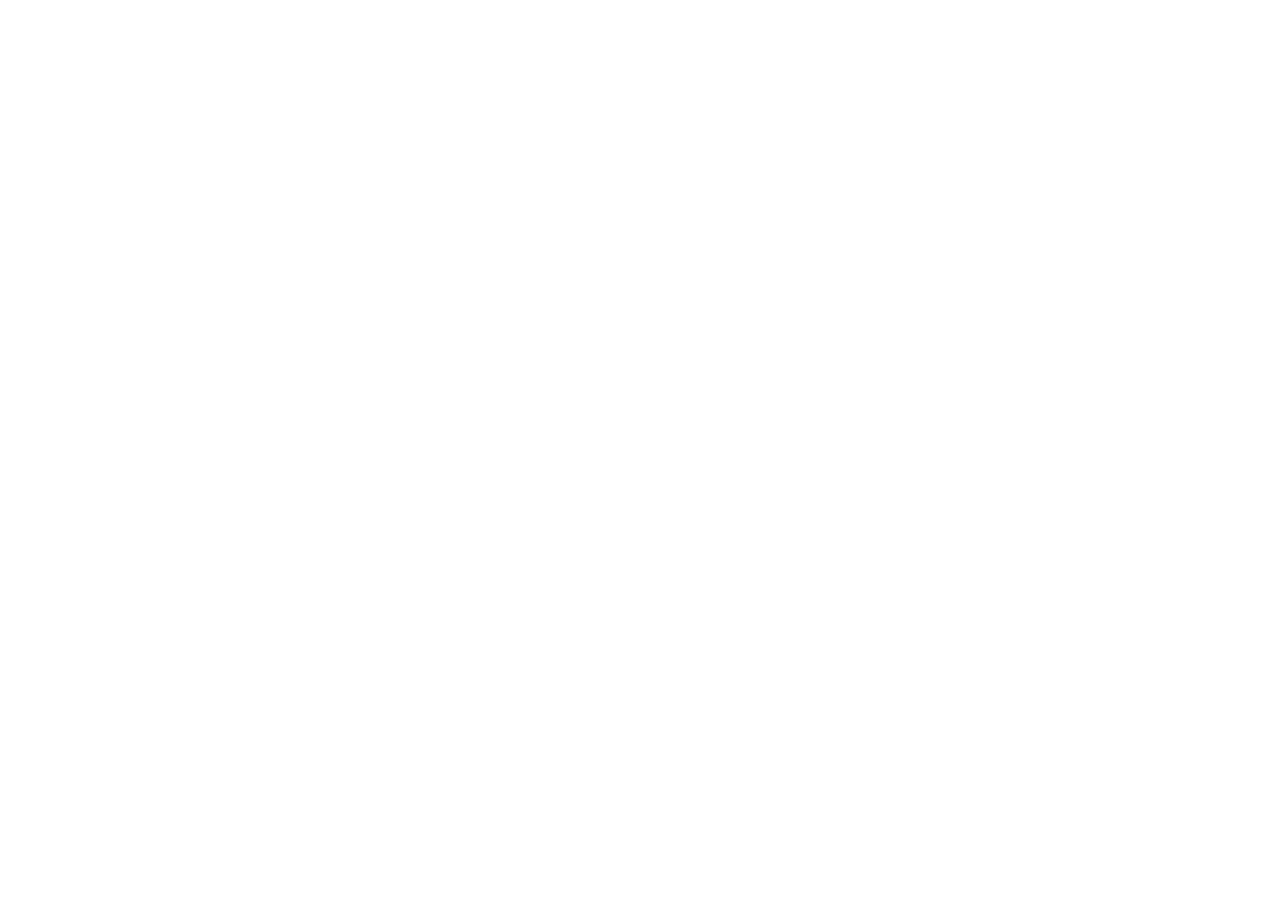
==== ishop/index.html @ a0d4594c "Rename index.html.html to index.html" ====
<!DOCTYPE html>
<html>
<head>
	<title>ishop ReactJS</title>
	<script src="../react-0.14.3/build/react.js"></script>
	<script src="../react-0.14.3/build/react-dom.js"></script>
	</head>
<body>
<div id = "app"></div>

<script src="script/main.js"></script></body>
</html>
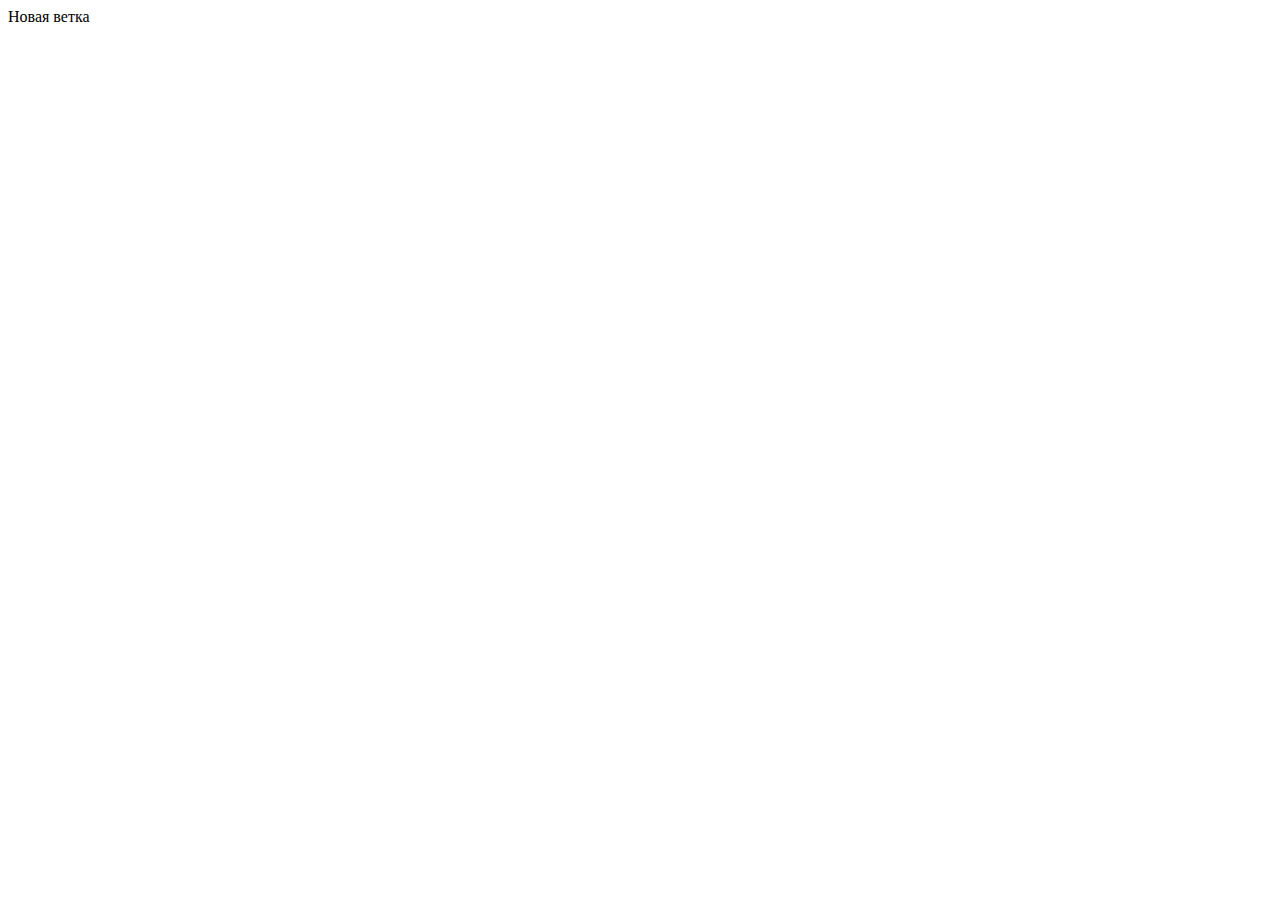
==== commit ab574e17: "Update index.html" ====
--- a/ishop/index.html
+++ b/ishop/index.html
@@ -7,6 +7,6 @@
 	</head>
 <body>
 <div id = "app"></div>
-
+	<div> Новая ветка</div>
 <script src="script/main.js"></script></body>
 </html>
